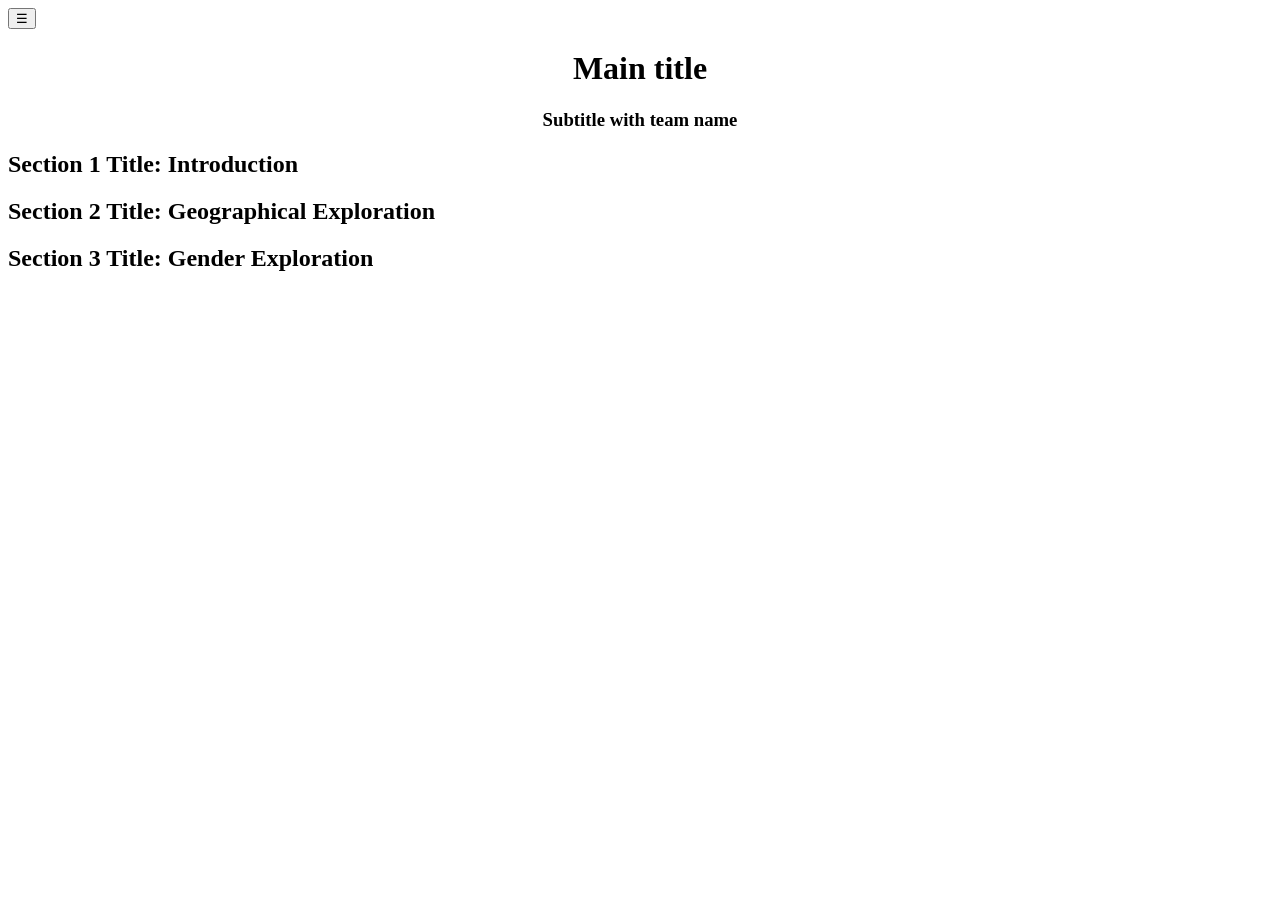
==== Milestone2/index.html @ e1756e80 "Started skeleton for Milestone 2" ====
<!DOCTYPE html>
<html lang='en'>
    <head>
        <meta charset = 'utf-8'>

        <title>COM-480: Milestone 2</title>

        <link rel='stylesheet' href='styles.css'>
    </head>

    <body>
        <!-- SIDEBAR -->
            <!-- Button -->
        <button onclick="toggleSidebar()">
            ☰
        </button>
            <!-- Sidebar -->
        <div id='sidebar'>
            <h2>Sidebar</h2>
            <ul>
                <li><a href=#section1>Section 1</a></li>
                <li><a href=#section2>Section 2</a></li>
                <li><a href=#section3>Section 3</a></li>
            </ul>
        </div>    

        <!-- MAIN CONTENT -->
        <center>
            <h1>Main title</h1>
            <h3>Subtitle with team name</h3>
        </center>

        <h2 id='section1'>Section 1 Title: Introduction</h2>
        <h2 id='section2'>Section 2 Title: Geographical Exploration</h2>
        <h2 id='section3'>Section 3 Title: Gender Exploration</h2>
    </body>

    <script src='skeleton.js'></script>
</html>
---- Milestone2/styles.css ----
#sidebar {
    position: fixed;              /* Sort du flux du document */
    left: 0;                      /* Makes sure all sidebar is properly hidden */
    transform: translateX(-100%); /* Initialement caché */
    transition: transform 0.3s ease-in-out;  /* Smooth slide */
}

#sidebar.active{
    transform: translate(0); /* Show the sidebar when active */
}
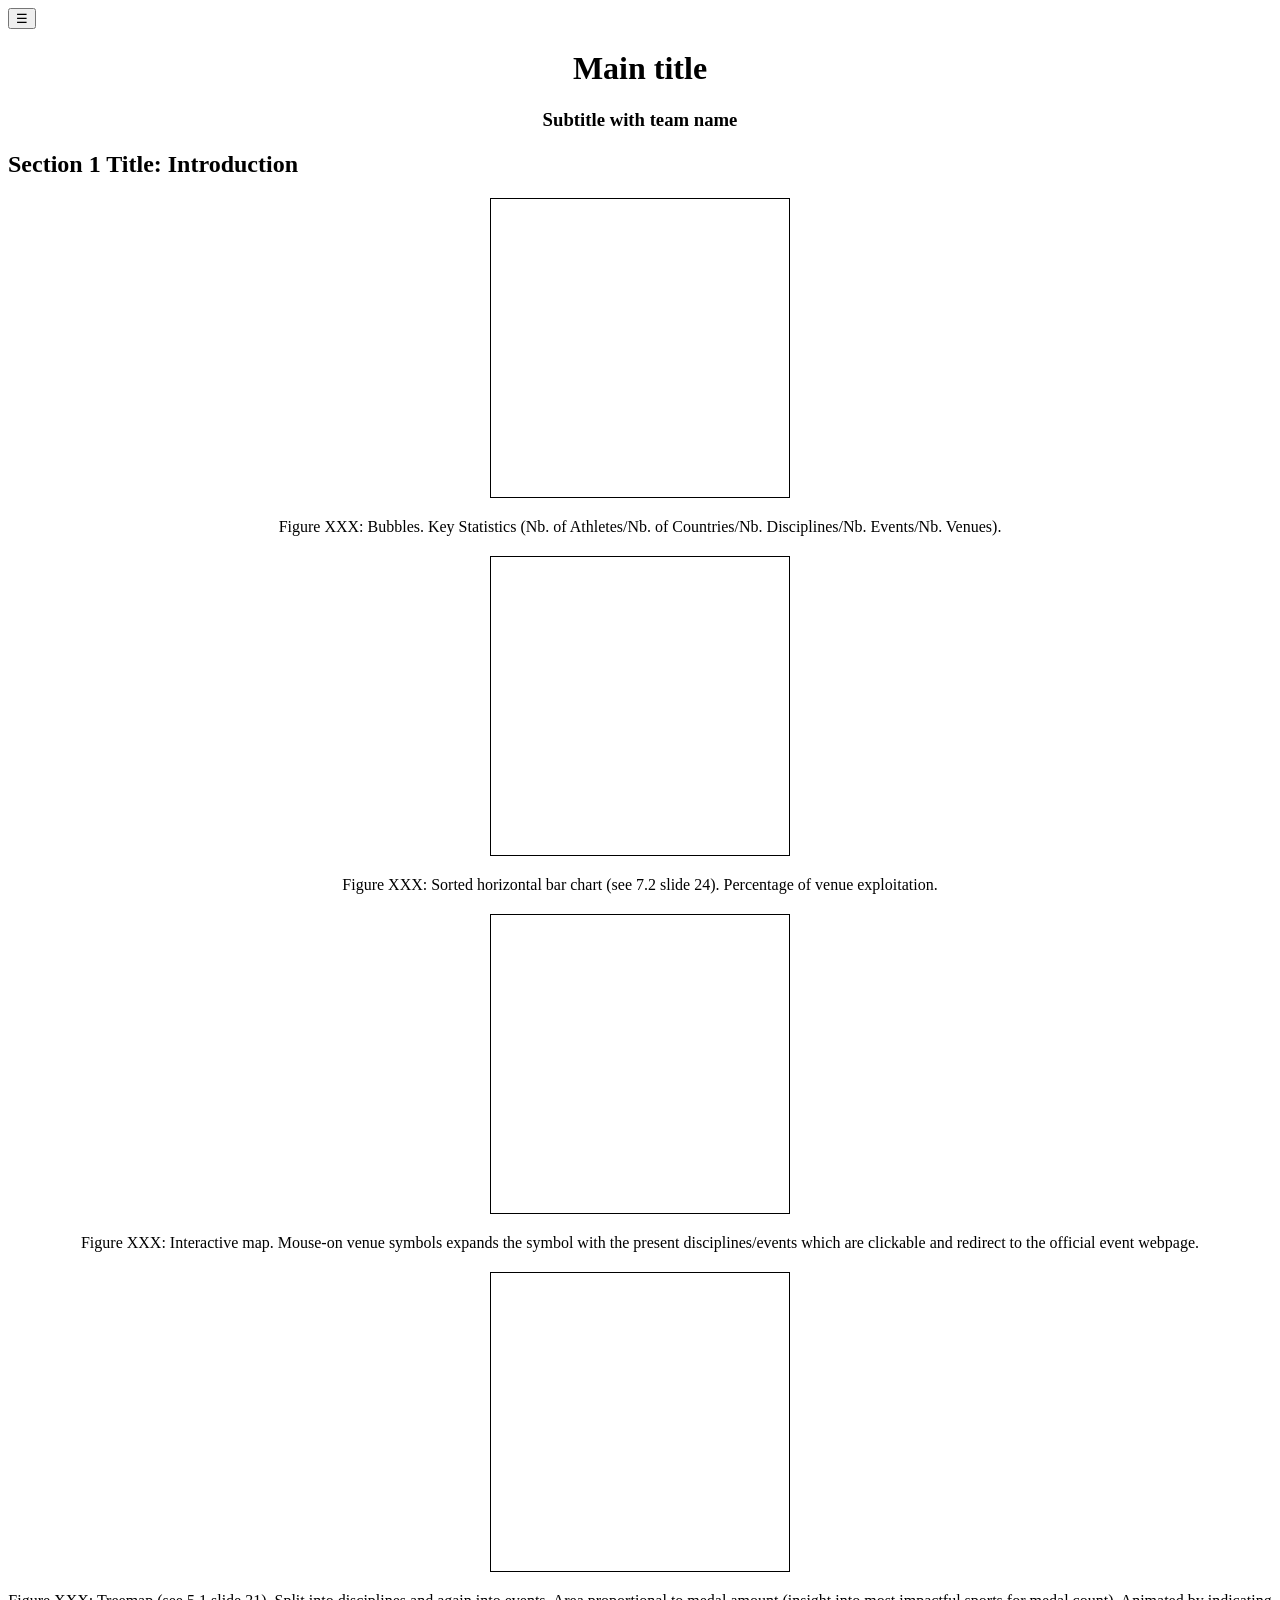
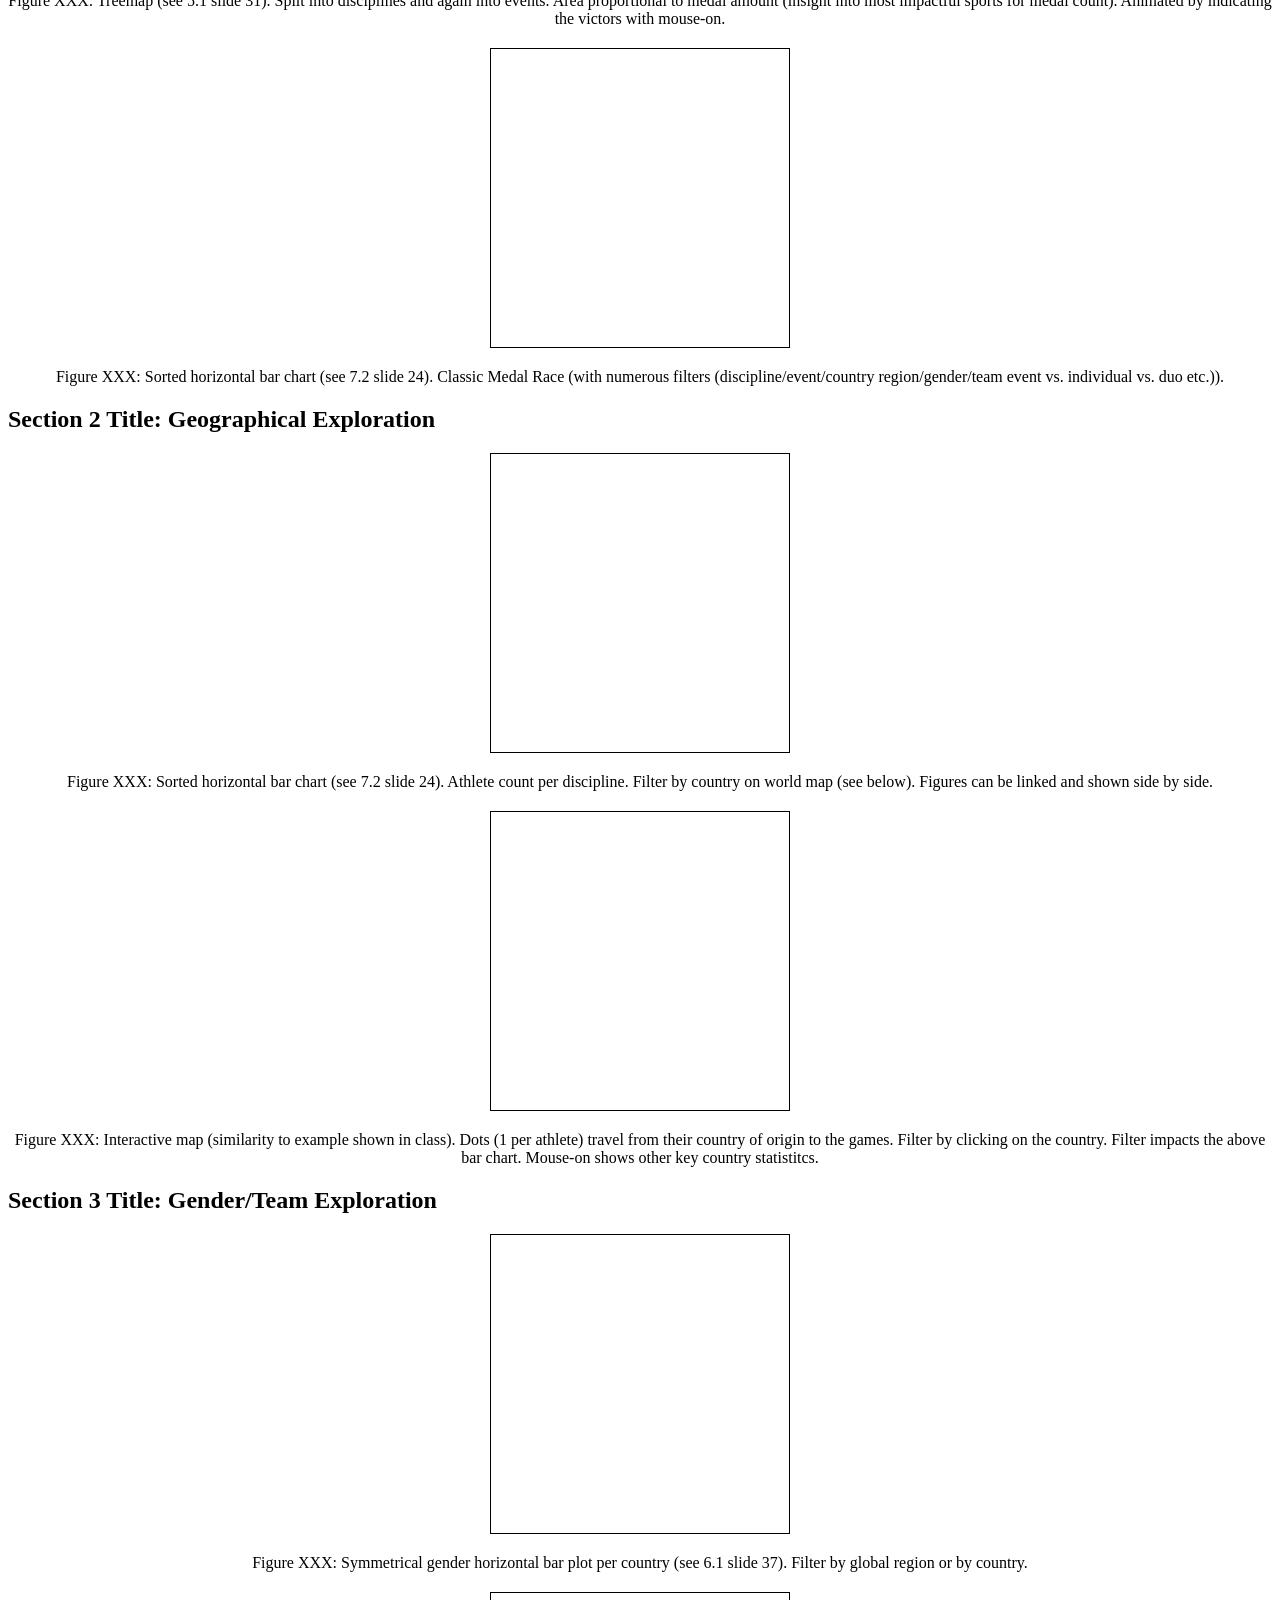
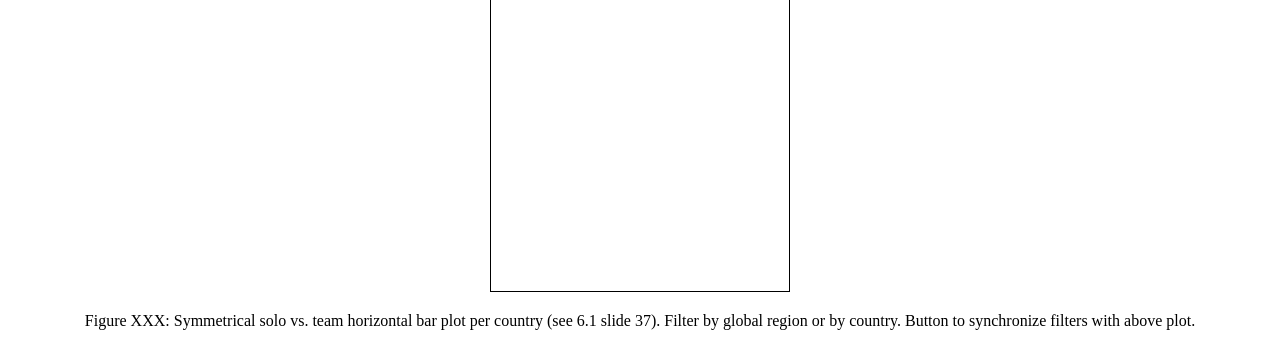
==== commit 90e638e6: "First skeleton" ====
--- a/Milestone2/index.html
+++ b/Milestone2/index.html
@@ -25,15 +25,75 @@
         </div>    
 
         <!-- MAIN CONTENT -->
-        <center>
+        <main>
             <h1>Main title</h1>
             <h3>Subtitle with team name</h3>
-        </center>
+        </main>
 
-        <h2 id='section1'>Section 1 Title: Introduction</h2>
-        <h2 id='section2'>Section 2 Title: Geographical Exploration</h2>
-        <h2 id='section3'>Section 3 Title: Gender Exploration</h2>
+        <!-- SECTION 1: Introduction -->
+        <section>
+            <h2 id='section1'>Section 1 Title: Introduction</h2>
+
+            <svg id='figureXXX' class='skeletonSketch'>
+                <rect x='0' y='0' width='300' height='300'/>
+            </svg>
+            <p class='skeletonSketchLabel'>Figure XXX: Bubbles. Key Statistics (Nb. of Athletes/Nb. of Countries/Nb. Disciplines/Nb. Events/Nb. Venues).</p>
+
+            <svg id='figureXXX' class='skeletonSketch'>
+                <rect x='0' y='0' width='300' height='300'/>
+            </svg>
+            <p class='skeletonSketchLabel'>Figure XXX: Sorted horizontal bar chart (see 7.2 slide 24). Percentage of venue exploitation.</p>
+
+            <svg id='figureXXX' class='skeletonSketch'>
+                <rect x='0' y='0' width='300' height='300'/>
+            </svg>
+            <p class='skeletonSketchLabel'>Figure XXX: Interactive map. Mouse-on venue symbols expands the symbol with the present disciplines/events which are clickable and redirect to the official event webpage.</p>
+
+            <svg id='figureXXX' class='skeletonSketch'>
+                <rect x='0' y='0' width='300' height='300'/>
+            </svg>
+            <p class='skeletonSketchLabel'>Figure XXX: Treemap (see 5.1 slide 31). Split into disciplines and again into events. Area proportional to medal amount (insight into most impactful sports for medal count). Animated by indicating the victors with mouse-on.</p>
+
+            <svg id='figureXXX' class='skeletonSketch'>
+                <rect x='0' y='0' width='300' height='300'/>
+            </svg>
+            <p class='skeletonSketchLabel'>Figure XXX: Sorted horizontal bar chart (see 7.2 slide 24). Classic Medal Race (with numerous filters (discipline/event/country region/gender/team event vs. individual vs. duo etc.)).</p>
+        </section>
+
+
+
+        <!-- SECTION 2: Geographical Exploration -->
+        <section>
+            <h2 id='section2'>Section 2 Title: Geographical Exploration</h2>
+
+            <svg id='figureXXX' class='skeletonSketch'>
+                <rect x='0' y='0' width='300' height='300'/>
+            </svg>
+            <p class='skeletonSketchLabel'>Figure XXX: Sorted horizontal bar chart (see 7.2 slide 24). Athlete count per discipline. Filter by country on world map (see below). Figures can be linked and shown side by side.</p>
+
+            <svg id='figureXXX' class='skeletonSketch'>
+                <rect x='0' y='0' width='300' height='300'/>
+            </svg>
+            <p class='skeletonSketchLabel'>Figure XXX: Interactive map (similarity to example shown in class). Dots (1 per athlete) travel from their country of origin to the games. Filter by clicking on the country. Filter impacts the above bar chart. Mouse-on shows other key country statistitcs.</p>
+
+        </section>
+
+        <!-- SECTION 3: Gender/Team Exploration -->
+        <section>
+            <h2 id='section3'>Section 3 Title: Gender/Team Exploration</h2>
+
+            <svg id='figureXXX' class='skeletonSketch'>
+                <rect x='0' y='0' width='300' height='300'/>
+            </svg>
+            <p class='skeletonSketchLabel'>Figure XXX: Symmetrical gender horizontal bar plot per country (see 6.1 slide 37). Filter by global region or by country.</p>
+
+            <svg id='figureXXX' class='skeletonSketch'>
+                <rect x='0' y='0' width='300' height='300'/>
+            </svg>
+            <p class='skeletonSketchLabel'>Figure XXX: Symmetrical solo vs. team horizontal bar plot per country (see 6.1 slide 37). Filter by global region or by country. Button to synchronize filters with above plot.</p>
+
+        </section>
     </body>
 
     <script src='skeleton.js'></script>
-</html>+</html>
--- a/Milestone2/styles.css
+++ b/Milestone2/styles.css
@@ -1,3 +1,7 @@
+main {
+    text-align: center;           /* Center the main title and subtitle <center> tag is not supported by HTML5 */
+}
+
 #sidebar {
     position: fixed;              /* Sort du flux du document */
     left: 0;                      /* Makes sure all sidebar is properly hidden */
@@ -5,6 +9,23 @@
     transition: transform 0.3s ease-in-out;  /* Smooth slide */
 }
 
-#sidebar.active{
+#sidebar.active{ /* For elements of both classes use the class1.class2 selector */
     transform: translate(0); /* Show the sidebar when active */
-}+}
+
+.skeletonSketch {
+    display: block; /* Element takes all available width */
+    margin: 20px auto; /* Centers the element horizontally and adds vertical spacing */
+    width: 300px;
+    height: 300px;
+}
+
+.skeletonSketch rect { /* For elements of type rect within class1 */
+    fill: white;
+    stroke: black;
+    stroke-width: 2;
+}
+
+.skeletonSketchLabel {
+    text-align: center;
+}
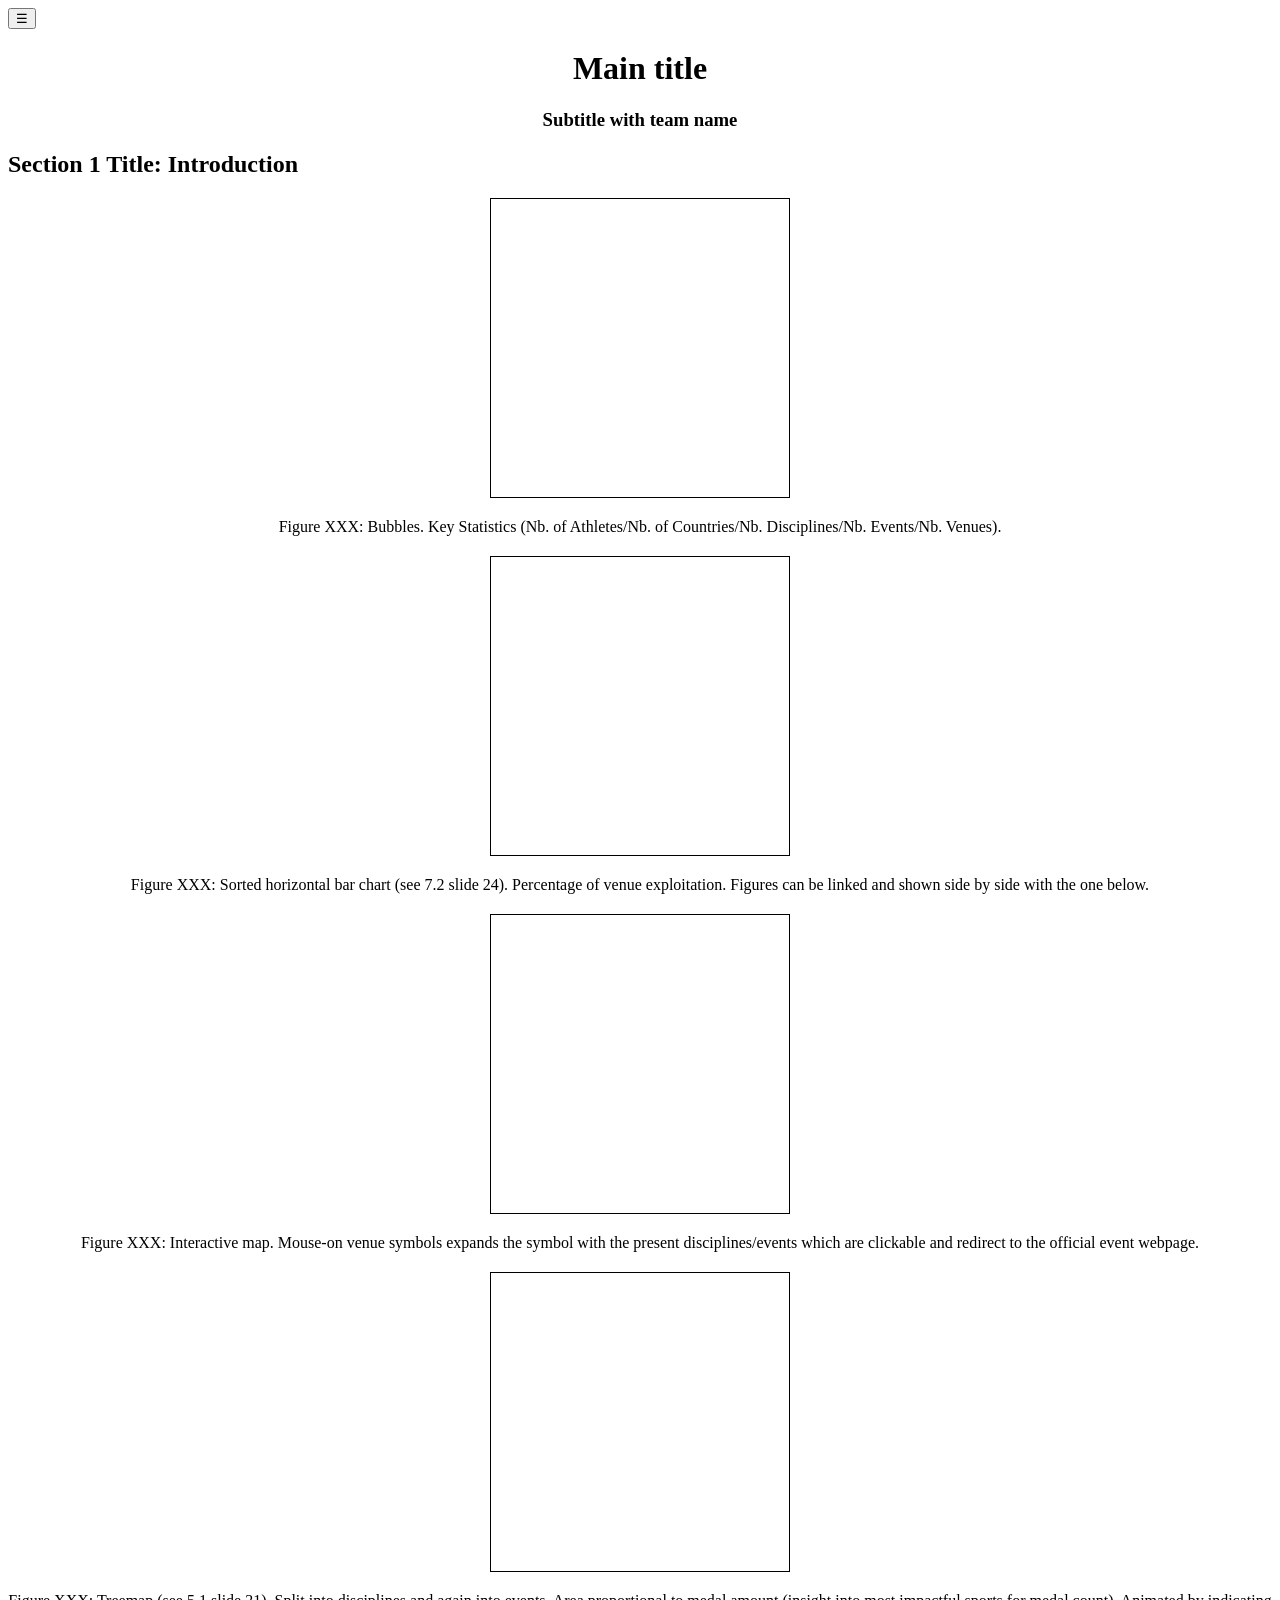
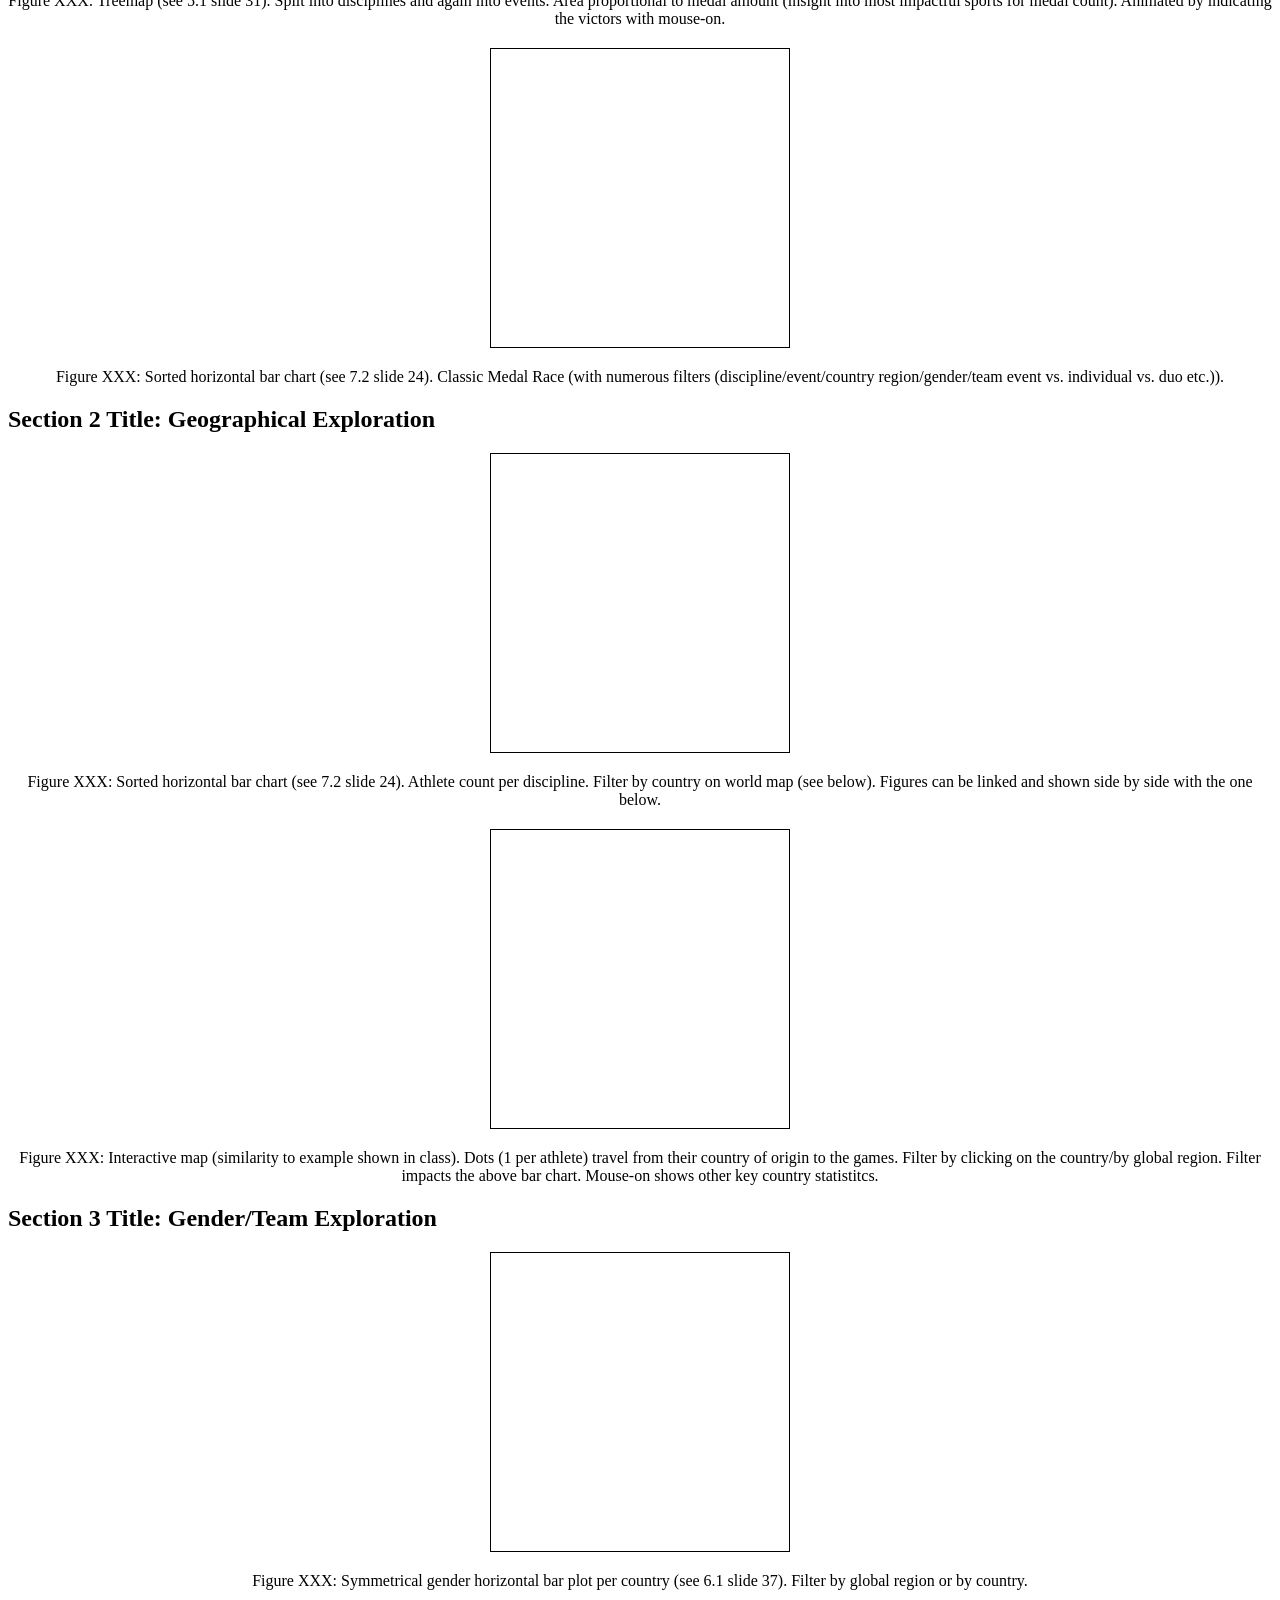
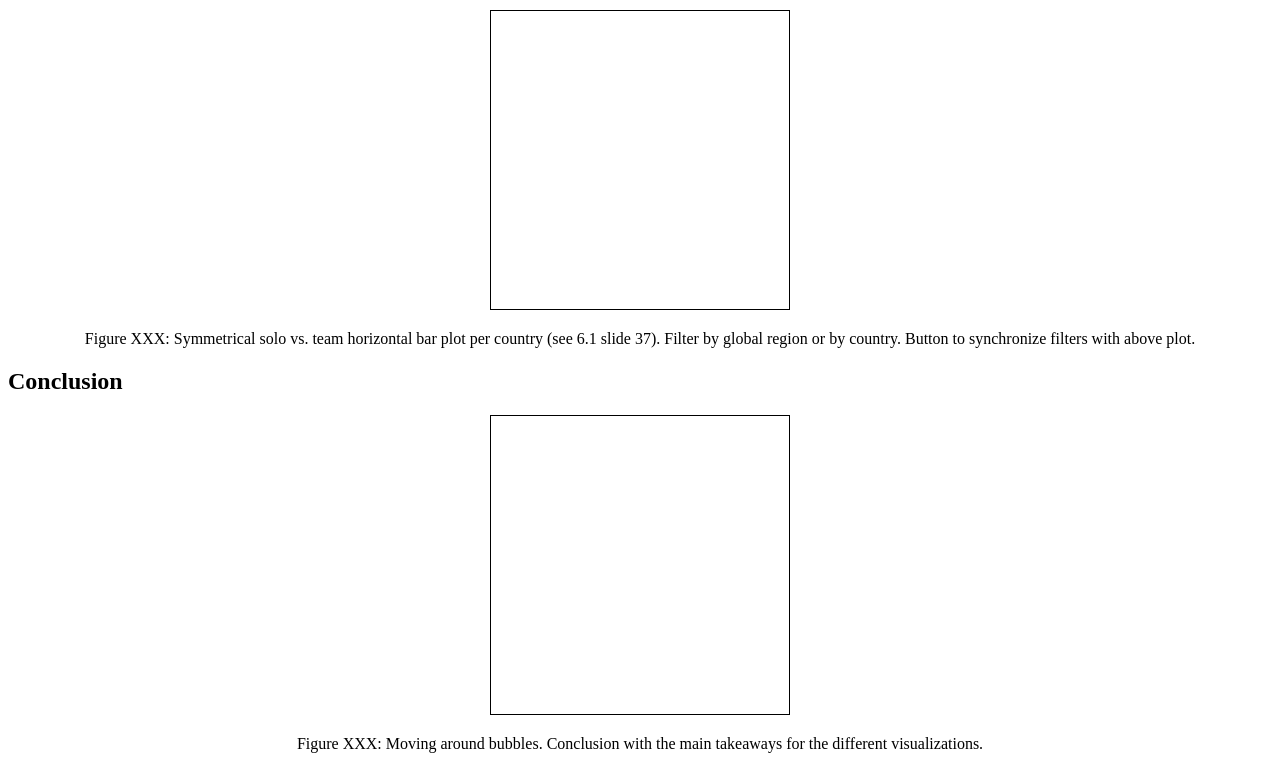
==== commit 2c3424ba: "Manon discussion modifications. Ready for sketches" ====
--- a/Milestone2/index.html
+++ b/Milestone2/index.html
@@ -42,7 +42,7 @@
             <svg id='figureXXX' class='skeletonSketch'>
                 <rect x='0' y='0' width='300' height='300'/>
             </svg>
-            <p class='skeletonSketchLabel'>Figure XXX: Sorted horizontal bar chart (see 7.2 slide 24). Percentage of venue exploitation.</p>
+            <p class='skeletonSketchLabel'>Figure XXX: Sorted horizontal bar chart (see 7.2 slide 24). Percentage of venue exploitation. Figures can be linked and shown side by side with the one below.</p>
 
             <svg id='figureXXX' class='skeletonSketch'>
                 <rect x='0' y='0' width='300' height='300'/>
@@ -69,12 +69,12 @@
             <svg id='figureXXX' class='skeletonSketch'>
                 <rect x='0' y='0' width='300' height='300'/>
             </svg>
-            <p class='skeletonSketchLabel'>Figure XXX: Sorted horizontal bar chart (see 7.2 slide 24). Athlete count per discipline. Filter by country on world map (see below). Figures can be linked and shown side by side.</p>
+            <p class='skeletonSketchLabel'>Figure XXX: Sorted horizontal bar chart (see 7.2 slide 24). Athlete count per discipline. Filter by country on world map (see below). Figures can be linked and shown side by side with the one below.</p>
 
             <svg id='figureXXX' class='skeletonSketch'>
                 <rect x='0' y='0' width='300' height='300'/>
             </svg>
-            <p class='skeletonSketchLabel'>Figure XXX: Interactive map (similarity to example shown in class). Dots (1 per athlete) travel from their country of origin to the games. Filter by clicking on the country. Filter impacts the above bar chart. Mouse-on shows other key country statistitcs.</p>
+            <p class='skeletonSketchLabel'>Figure XXX: Interactive map (similarity to example shown in class). Dots (1 per athlete) travel from their country of origin to the games. Filter by clicking on the country/by global region. Filter impacts the above bar chart. Mouse-on shows other key country statistitcs.</p>
 
         </section>
 
@@ -93,6 +93,18 @@
             <p class='skeletonSketchLabel'>Figure XXX: Symmetrical solo vs. team horizontal bar plot per country (see 6.1 slide 37). Filter by global region or by country. Button to synchronize filters with above plot.</p>
 
         </section>
+
+
+        <!-- CONCLUSION -->
+        <section>
+            <h2 id='conclusion'>Conclusion</h2>
+
+            <svg id='figureXXX' class='skeletonSketch'>
+                <rect x='0' y='0' width='300' height='300'/>
+            </svg>
+            <p class='skeletonSketchLabel'>Figure XXX: Moving around bubbles. Conclusion with the main takeaways for the different visualizations.</p>
+
+        </section>
     </body>
 
     <script src='skeleton.js'></script>
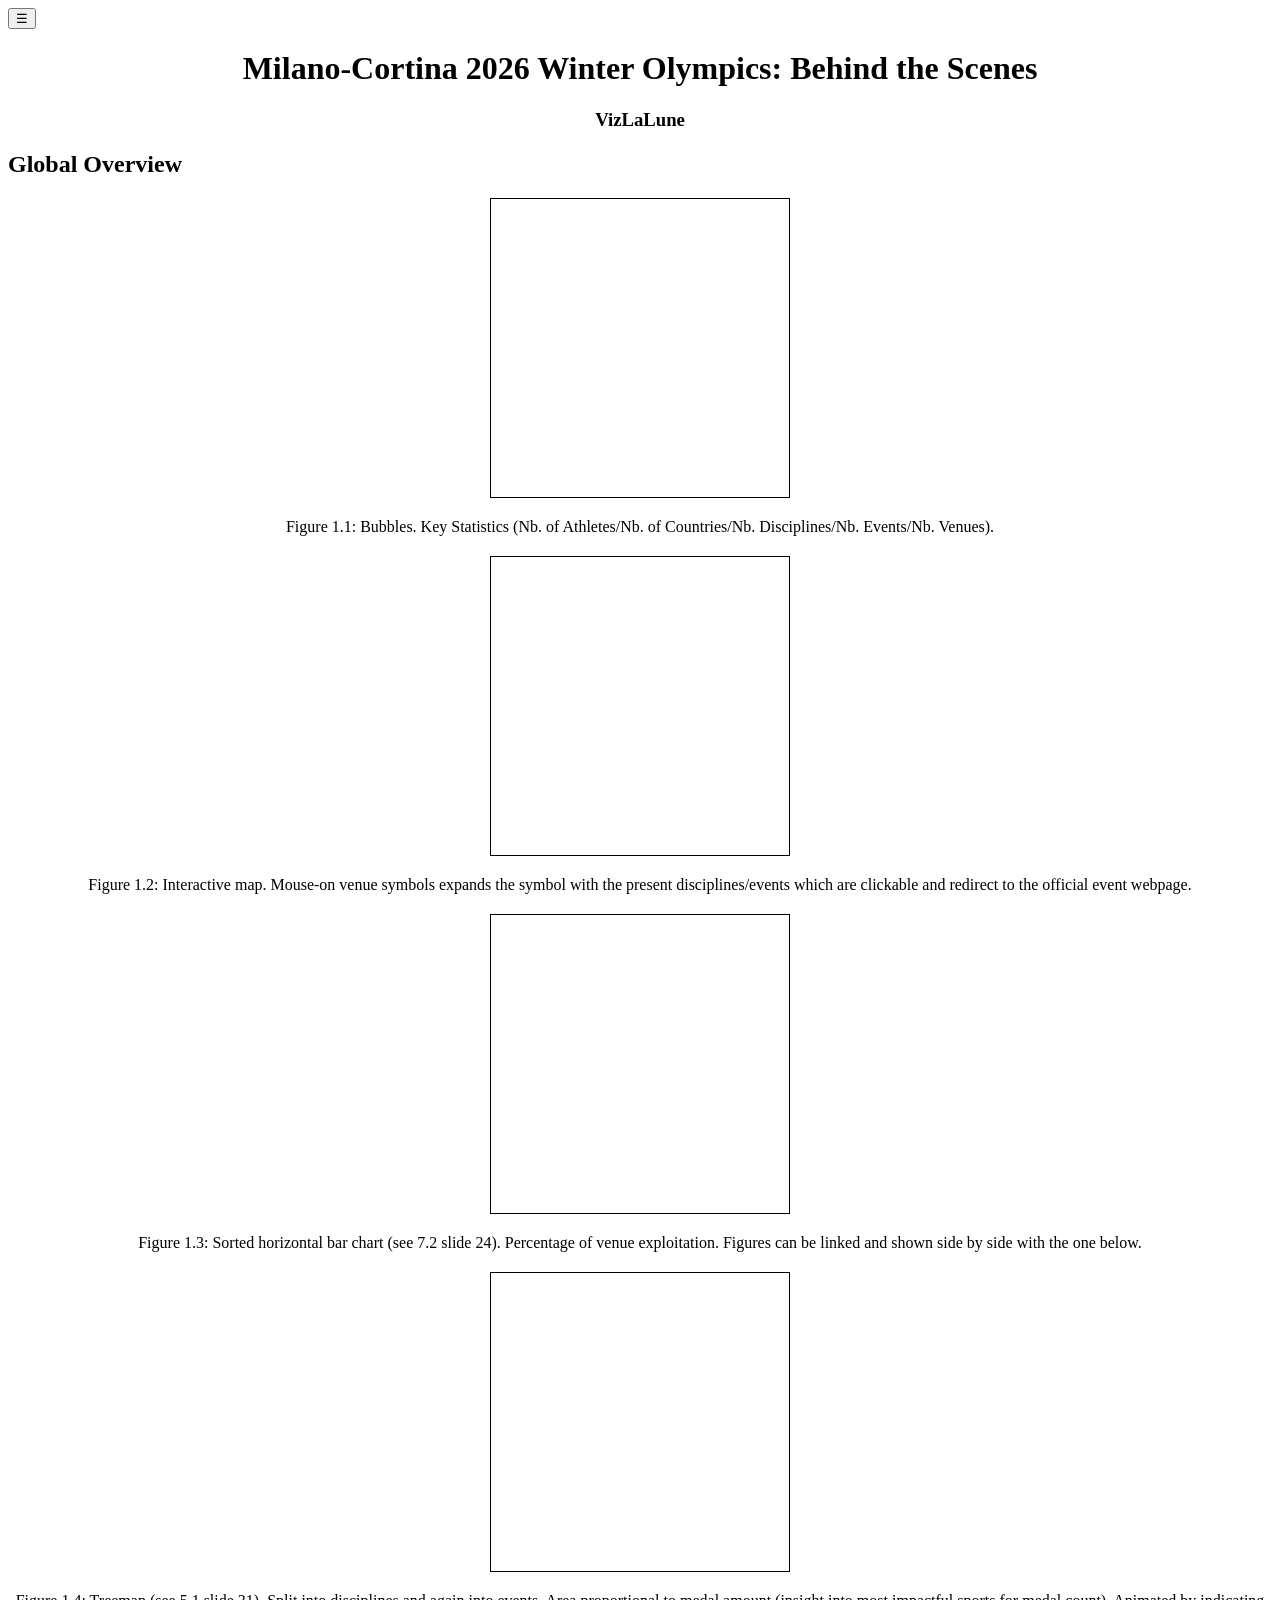
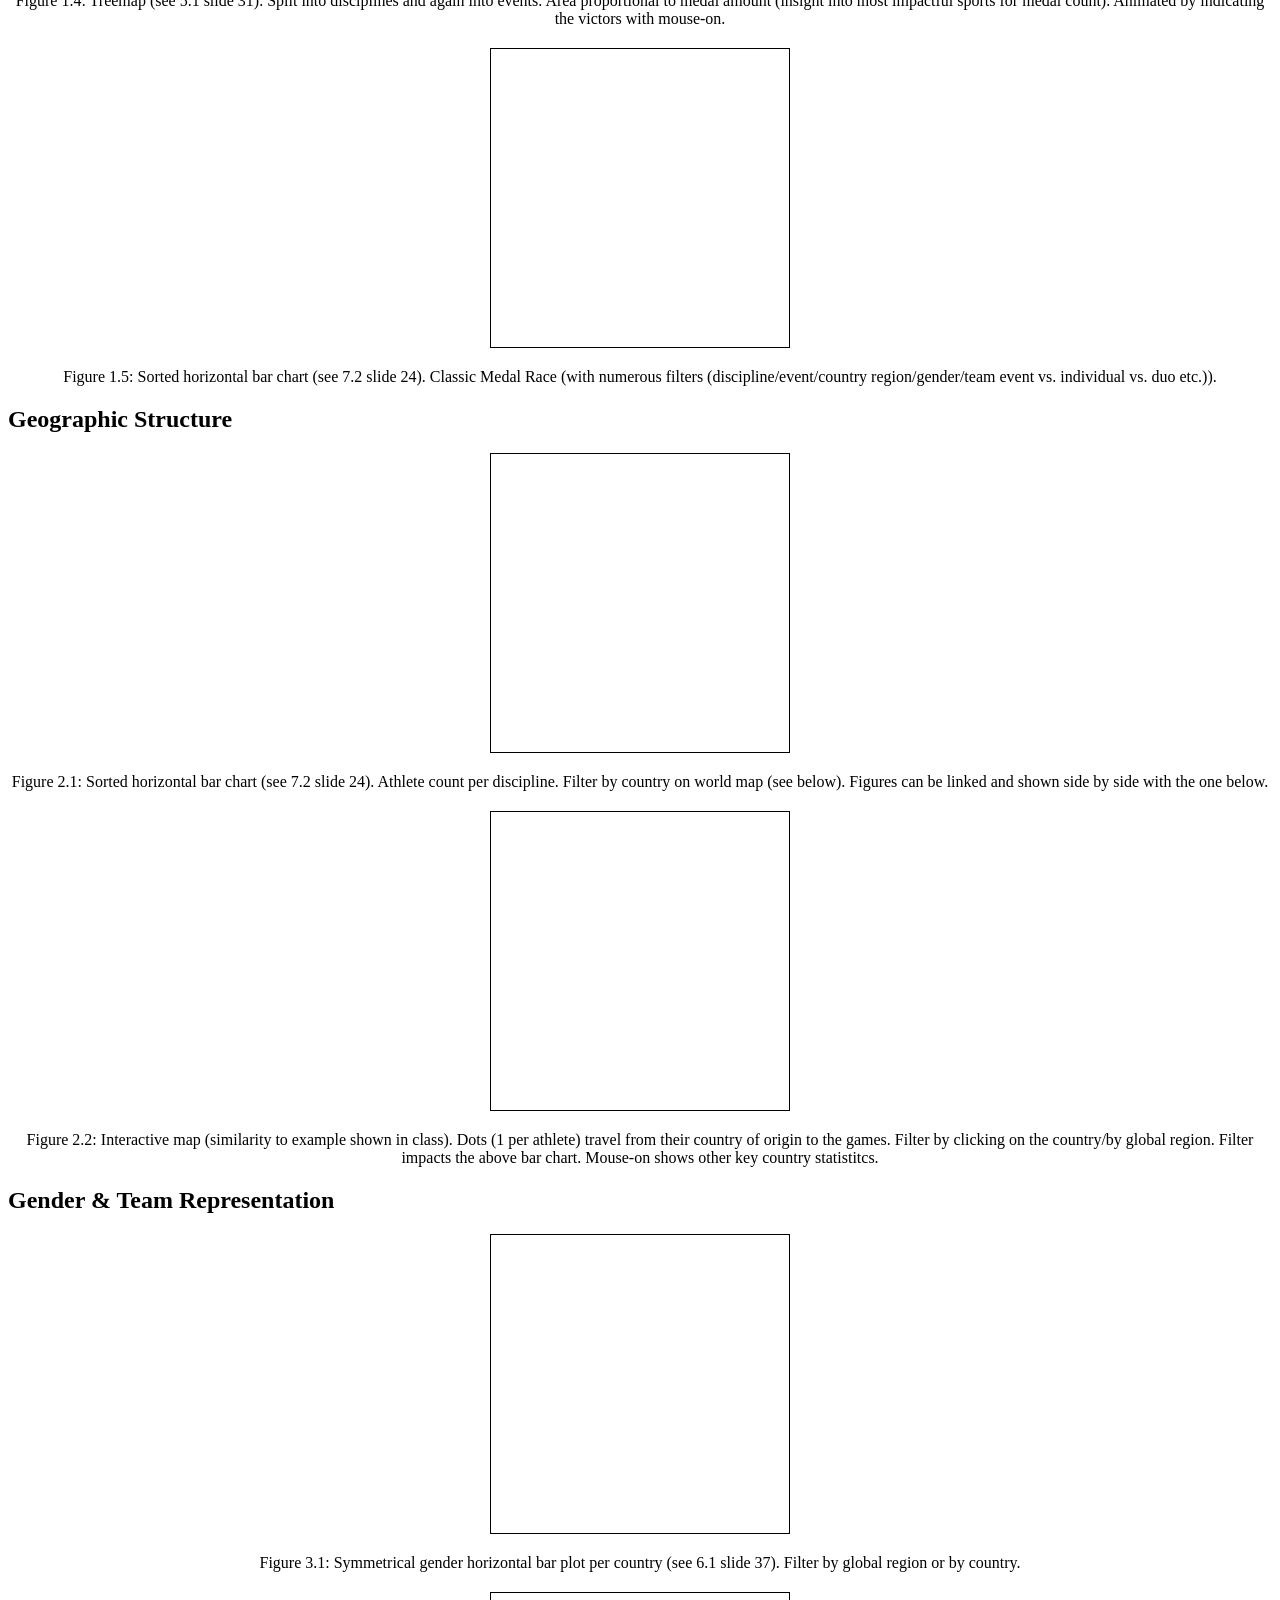
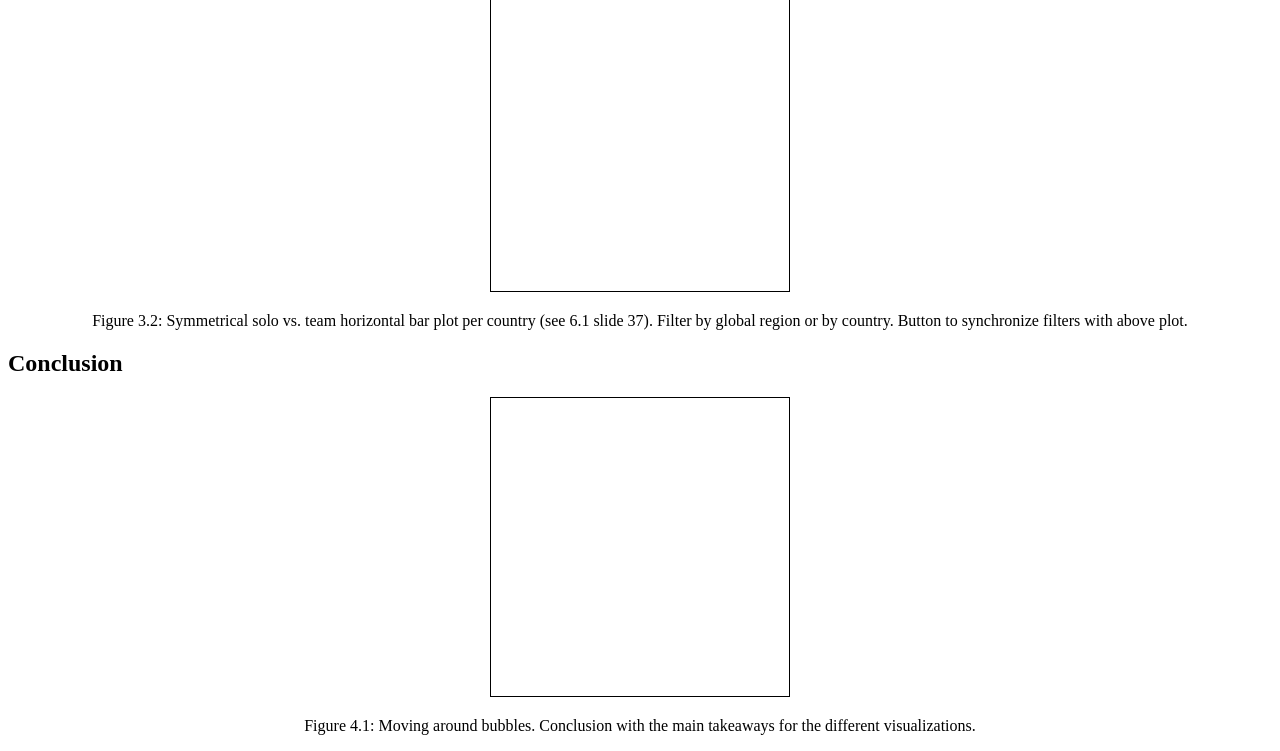
==== commit 7689a62b: "Finalisation Milestone 2" ====
--- a/Milestone2/index.html
+++ b/Milestone2/index.html
@@ -18,79 +18,80 @@
         <div id='sidebar'>
             <h2>Sidebar</h2>
             <ul>
-                <li><a href=#section1>Section 1</a></li>
-                <li><a href=#section2>Section 2</a></li>
-                <li><a href=#section3>Section 3</a></li>
+                <li><a href=#section1>Global Overview</a></li>
+                <li><a href=#section2>Geographic Structure</a></li>
+                <li><a href=#section3>Gender & Team Representation</a></li>
+                <li><a href=#conclusion>Conclusion</a></li>
             </ul>
         </div>    
 
         <!-- MAIN CONTENT -->
         <main>
-            <h1>Main title</h1>
-            <h3>Subtitle with team name</h3>
+            <h1>Milano-Cortina 2026 Winter Olympics: Behind the Scenes</h1>
+            <h3>VizLaLune</h3>
         </main>
 
         <!-- SECTION 1: Introduction -->
         <section>
-            <h2 id='section1'>Section 1 Title: Introduction</h2>
+            <h2 id='section1'>Global Overview</h2>
 
-            <svg id='figureXXX' class='skeletonSketch'>
+            <svg id='figure1.1' class='skeletonSketch'>
                 <rect x='0' y='0' width='300' height='300'/>
             </svg>
-            <p class='skeletonSketchLabel'>Figure XXX: Bubbles. Key Statistics (Nb. of Athletes/Nb. of Countries/Nb. Disciplines/Nb. Events/Nb. Venues).</p>
+            <p class='skeletonSketchLabel'>Figure 1.1: Bubbles. Key Statistics (Nb. of Athletes/Nb. of Countries/Nb. Disciplines/Nb. Events/Nb. Venues).</p>
 
-            <svg id='figureXXX' class='skeletonSketch'>
+            <svg id='figure1.2' class='skeletonSketch'>
                 <rect x='0' y='0' width='300' height='300'/>
             </svg>
-            <p class='skeletonSketchLabel'>Figure XXX: Sorted horizontal bar chart (see 7.2 slide 24). Percentage of venue exploitation. Figures can be linked and shown side by side with the one below.</p>
+            <p class='skeletonSketchLabel'>Figure 1.2: Interactive map. Mouse-on venue symbols expands the symbol with the present disciplines/events which are clickable and redirect to the official event webpage.</p>
 
-            <svg id='figureXXX' class='skeletonSketch'>
+            <svg id='figure1.3' class='skeletonSketch'>
                 <rect x='0' y='0' width='300' height='300'/>
             </svg>
-            <p class='skeletonSketchLabel'>Figure XXX: Interactive map. Mouse-on venue symbols expands the symbol with the present disciplines/events which are clickable and redirect to the official event webpage.</p>
+            <p class='skeletonSketchLabel'>Figure 1.3: Sorted horizontal bar chart (see 7.2 slide 24). Percentage of venue exploitation. Figures can be linked and shown side by side with the one below.</p>
 
-            <svg id='figureXXX' class='skeletonSketch'>
+            <svg id='figure1.4' class='skeletonSketch'>
                 <rect x='0' y='0' width='300' height='300'/>
             </svg>
-            <p class='skeletonSketchLabel'>Figure XXX: Treemap (see 5.1 slide 31). Split into disciplines and again into events. Area proportional to medal amount (insight into most impactful sports for medal count). Animated by indicating the victors with mouse-on.</p>
+            <p class='skeletonSketchLabel'>Figure 1.4: Treemap (see 5.1 slide 31). Split into disciplines and again into events. Area proportional to medal amount (insight into most impactful sports for medal count). Animated by indicating the victors with mouse-on.</p>
 
-            <svg id='figureXXX' class='skeletonSketch'>
+            <svg id='figure1.5' class='skeletonSketch'>
                 <rect x='0' y='0' width='300' height='300'/>
             </svg>
-            <p class='skeletonSketchLabel'>Figure XXX: Sorted horizontal bar chart (see 7.2 slide 24). Classic Medal Race (with numerous filters (discipline/event/country region/gender/team event vs. individual vs. duo etc.)).</p>
+            <p class='skeletonSketchLabel'>Figure 1.5: Sorted horizontal bar chart (see 7.2 slide 24). Classic Medal Race (with numerous filters (discipline/event/country region/gender/team event vs. individual vs. duo etc.)).</p>
         </section>
 
 
 
         <!-- SECTION 2: Geographical Exploration -->
         <section>
-            <h2 id='section2'>Section 2 Title: Geographical Exploration</h2>
+            <h2 id='section2'>Geographic Structure</h2>
 
-            <svg id='figureXXX' class='skeletonSketch'>
+            <svg id='figure2.1' class='skeletonSketch'>
                 <rect x='0' y='0' width='300' height='300'/>
             </svg>
-            <p class='skeletonSketchLabel'>Figure XXX: Sorted horizontal bar chart (see 7.2 slide 24). Athlete count per discipline. Filter by country on world map (see below). Figures can be linked and shown side by side with the one below.</p>
+            <p class='skeletonSketchLabel'>Figure 2.1: Sorted horizontal bar chart (see 7.2 slide 24). Athlete count per discipline. Filter by country on world map (see below). Figures can be linked and shown side by side with the one below.</p>
 
-            <svg id='figureXXX' class='skeletonSketch'>
+            <svg id='figure2.2' class='skeletonSketch'>
                 <rect x='0' y='0' width='300' height='300'/>
             </svg>
-            <p class='skeletonSketchLabel'>Figure XXX: Interactive map (similarity to example shown in class). Dots (1 per athlete) travel from their country of origin to the games. Filter by clicking on the country/by global region. Filter impacts the above bar chart. Mouse-on shows other key country statistitcs.</p>
+            <p class='skeletonSketchLabel'>Figure 2.2: Interactive map (similarity to example shown in class). Dots (1 per athlete) travel from their country of origin to the games. Filter by clicking on the country/by global region. Filter impacts the above bar chart. Mouse-on shows other key country statistitcs.</p>
 
         </section>
 
         <!-- SECTION 3: Gender/Team Exploration -->
         <section>
-            <h2 id='section3'>Section 3 Title: Gender/Team Exploration</h2>
+            <h2 id='section3'>Gender & Team Representation</h2>
 
-            <svg id='figureXXX' class='skeletonSketch'>
+            <svg id='figure3.1' class='skeletonSketch'>
                 <rect x='0' y='0' width='300' height='300'/>
             </svg>
-            <p class='skeletonSketchLabel'>Figure XXX: Symmetrical gender horizontal bar plot per country (see 6.1 slide 37). Filter by global region or by country.</p>
+            <p class='skeletonSketchLabel'>Figure 3.1: Symmetrical gender horizontal bar plot per country (see 6.1 slide 37). Filter by global region or by country.</p>
 
-            <svg id='figureXXX' class='skeletonSketch'>
+            <svg id='figure3.2' class='skeletonSketch'>
                 <rect x='0' y='0' width='300' height='300'/>
             </svg>
-            <p class='skeletonSketchLabel'>Figure XXX: Symmetrical solo vs. team horizontal bar plot per country (see 6.1 slide 37). Filter by global region or by country. Button to synchronize filters with above plot.</p>
+            <p class='skeletonSketchLabel'>Figure 3.2: Symmetrical solo vs. team horizontal bar plot per country (see 6.1 slide 37). Filter by global region or by country. Button to synchronize filters with above plot.</p>
 
         </section>
 
@@ -99,10 +100,10 @@
         <section>
             <h2 id='conclusion'>Conclusion</h2>
 
-            <svg id='figureXXX' class='skeletonSketch'>
+            <svg id='figure4.1' class='skeletonSketch'>
                 <rect x='0' y='0' width='300' height='300'/>
             </svg>
-            <p class='skeletonSketchLabel'>Figure XXX: Moving around bubbles. Conclusion with the main takeaways for the different visualizations.</p>
+            <p class='skeletonSketchLabel'>Figure 4.1: Moving around bubbles. Conclusion with the main takeaways for the different visualizations.</p>
 
         </section>
     </body>
